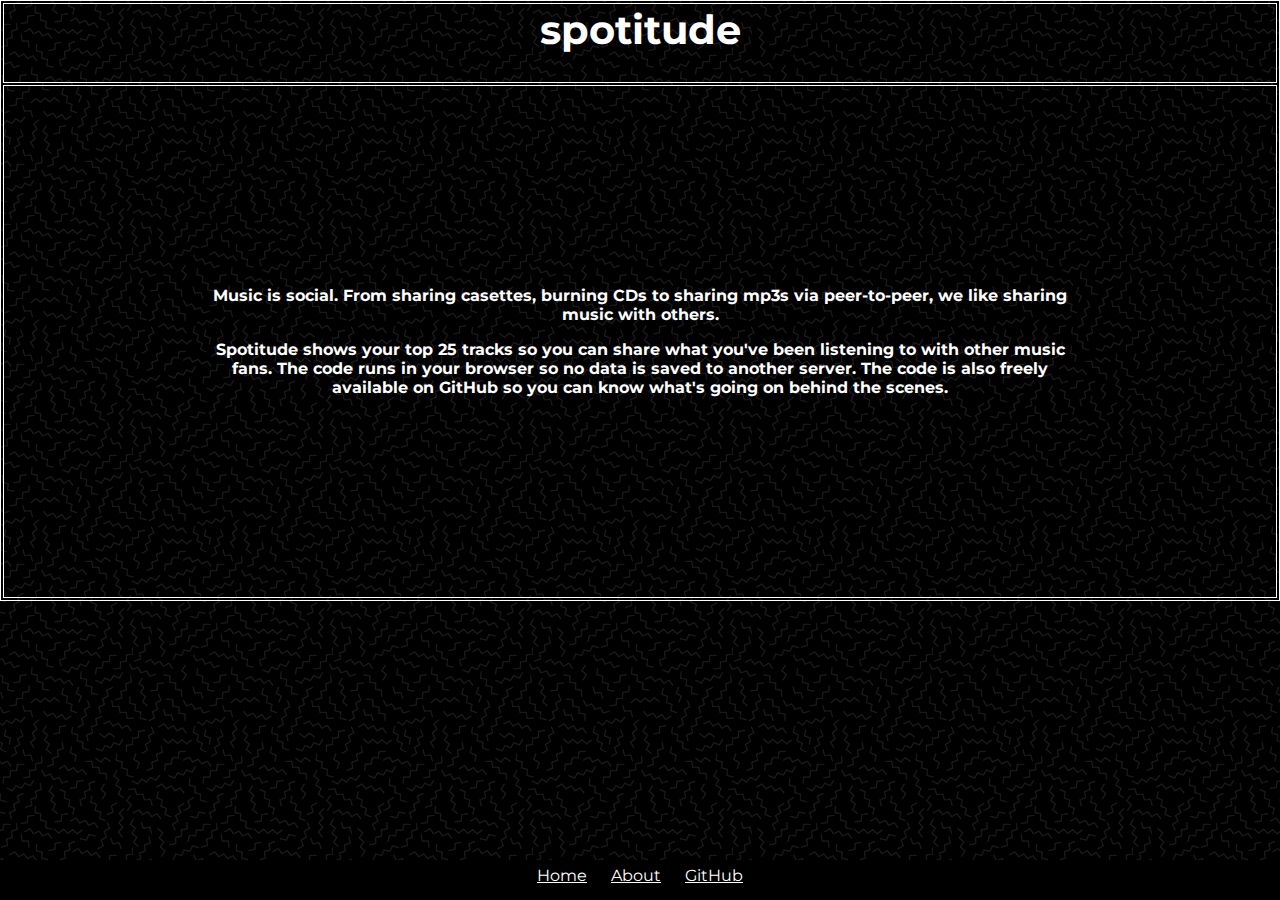
==== about.html @ 1efb8b9c "Add buttons to change top tracks time range" ====
<html>
  <head>
    <link href="https://fonts.googleapis.com/css?family=Montserrat" rel="stylesheet">
    <link rel="stylesheet" href="styles.css?version=1">
  </head>
  <body>
    <center>
    <table style="width:100%">
      <tr>
        <th>
          <center><h1>spotitude</h1></center>
        </th>
      </tr>
      <tr>
        <th style="padding:200px">
          <center>
            <p>Music is social. From sharing casettes, burning CDs to sharing mp3s via peer-to-peer, we like sharing music with others.</p>
            <p>
              Spotitude shows your top 25 tracks so you can share what you've been listening to with other music fans. The code runs in your browser
              so no data is saved to another server. The code is also freely available on GitHub so you can know what's going on behind the scenes.
            </p>
          </center>
        </th>
      </tr>
    </table>
    </center>
    <footer>
      <center>
        <a href="index.html">Home</a>
        <a href="about.html">About</a>
        <a href="https://github.com/dtcrout/spotitude-webapp">GitHub</a>
      </center>
    </footer>
  </body>
</html>
---- styles.css ----
html, body {
  background-image: url("./resources/images/memphis-mini-dark.png");
  background-repeat: repeat;
  height: 100%;
  margin: 0;
}
.wrapper {
  min-height: 100%;
  margin-bottom: -100px;
}
.footer,
.push {
  height: 50px;
}

h1 {
  color: white;
  font-family: "Montserrat";
  font-size: 40px;
}

p {
  color: white;
  font-family: "Montserrat";
  font-size: 16px;
}

a {
  color: white;
  font-family: "Montserrat";
  padding-right: 10px;
  padding-left: 10px;
}

button {
  background-color: #1DB954;
  border: none;
  color: white;
  padding: 15px 32px;
  text-align: center;
  text-decoration: none;
  display: inline-block;
  font-family: "Montserrat";
  font-size: 16px;
  border-radius: 100px;
}

button.small {
  background-color: #1DB954;
  border: none;
  color: white;
  padding: 7px 16px;
  text-align: center;
  text-decoration: none;
  display: inline-block;
  font-family: "Montserrat";
  font-size: 16px;
}

footer {
  /* position: absolute; */
  position: fixed;
  bottom: 0;
  width: 100%;
  height: 34px;
  padding-top: 6px;
  /* background: #191414 */
  background: #000000;
}

table, th, td {
  border: 1px solid white;
}
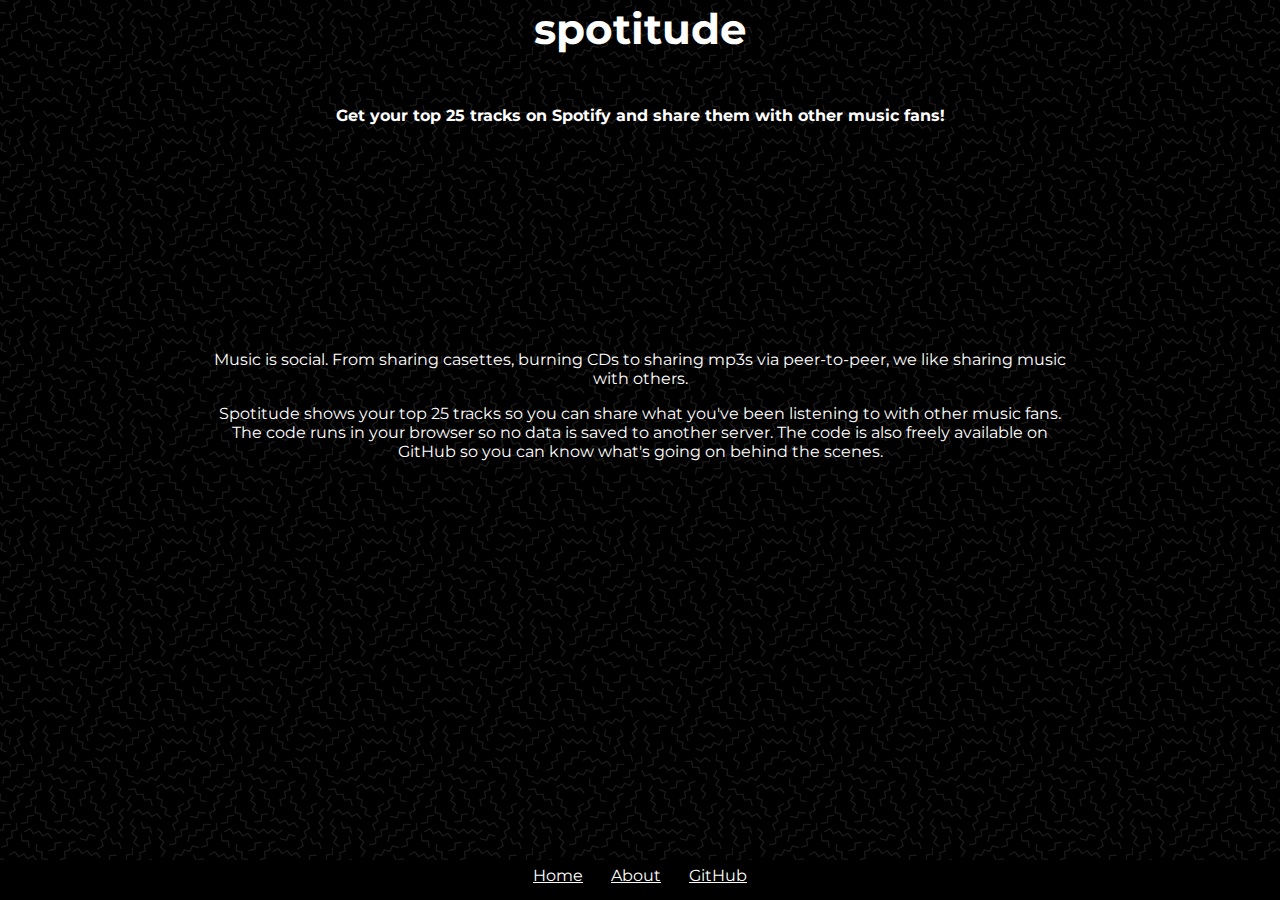
==== commit c77c5243: "Update UI and clean code" ====
--- a/about.html
+++ b/about.html
@@ -1,10 +1,9 @@
 <html>
   <head>
     <link href="https://fonts.googleapis.com/css?family=Montserrat" rel="stylesheet">
-    <link rel="stylesheet" href="styles.css?version=1">
+    <link rel="stylesheet" href="styles.css?version=420">
   </head>
   <body>
-    <center>
     <table style="width:100%">
       <tr>
         <th>
@@ -12,18 +11,30 @@
         </th>
       </tr>
       <tr>
-        <th style="padding:200px">
+        <th style="padding:20px">
+          <center><p>Get your top 25 tracks on Spotify and share them with other music fans!</p></center>
+        </th>
+      </tr>
+      <tr>
+        <th>
           <center>
-            <p>Music is social. From sharing casettes, burning CDs to sharing mp3s via peer-to-peer, we like sharing music with others.</p>
-            <p>
-              Spotitude shows your top 25 tracks so you can share what you've been listening to with other music fans. The code runs in your browser
-              so no data is saved to another server. The code is also freely available on GitHub so you can know what's going on behind the scenes.
-            </p>
+            <table>
+              <tr>
+                <td style="padding:200px">
+                  <center>
+                    <p>Music is social. From sharing casettes, burning CDs to sharing mp3s via peer-to-peer, we like sharing music with others.</p>
+                    <p>
+                      Spotitude shows your top 25 tracks so you can share what you've been listening to with other music fans. The code runs in your browser
+                      so no data is saved to another server. The code is also freely available on GitHub so you can know what's going on behind the scenes.
+                    </p>
+                  </center>
+                </td>
+              </tr>
+            </table>
           </center>
         </th>
       </tr>
     </table>
-    </center>
     <footer>
       <center>
         <a href="index.html">Home</a>
--- a/styles.css
+++ b/styles.css
@@ -4,19 +4,11 @@
   height: 100%;
   margin: 0;
 }
-.wrapper {
-  min-height: 100%;
-  margin-bottom: -100px;
-}
-.footer,
-.push {
-  height: 50px;
-}
 
 h1 {
   color: white;
   font-family: "Montserrat";
-  font-size: 40px;
+  font-size: 42px;
 }
 
 p {
@@ -28,8 +20,8 @@
 a {
   color: white;
   font-family: "Montserrat";
-  padding-right: 10px;
-  padding-left: 10px;
+  padding-right: 12px;
+  padding-left: 12px;
 }
 
 button {
@@ -58,16 +50,14 @@
 }
 
 footer {
-  /* position: absolute; */
   position: fixed;
   bottom: 0;
   width: 100%;
   height: 34px;
   padding-top: 6px;
-  /* background: #191414 */
   background: #000000;
 }
 
-table, th, td {
+/* table, th, td {
   border: 1px solid white;
-}
+} */
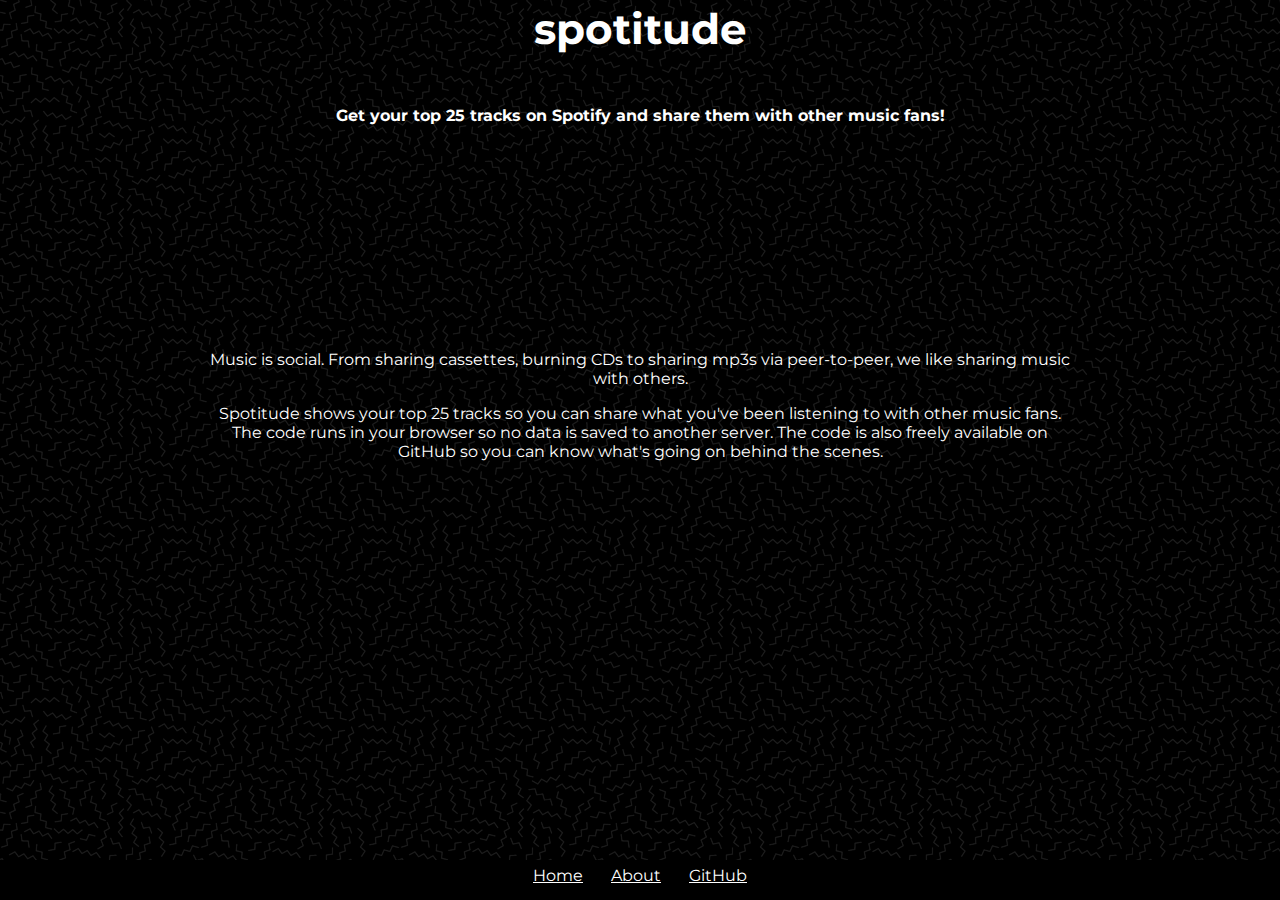
==== commit f3c0d718: "Update README.md" ====
--- a/about.html
+++ b/about.html
@@ -22,7 +22,7 @@
               <tr>
                 <td style="padding:200px">
                   <center>
-                    <p>Music is social. From sharing casettes, burning CDs to sharing mp3s via peer-to-peer, we like sharing music with others.</p>
+                    <p>Music is social. From sharing cassettes, burning CDs to sharing mp3s via peer-to-peer, we like sharing music with others.</p>
                     <p>
                       Spotitude shows your top 25 tracks so you can share what you've been listening to with other music fans. The code runs in your browser
                       so no data is saved to another server. The code is also freely available on GitHub so you can know what's going on behind the scenes.
